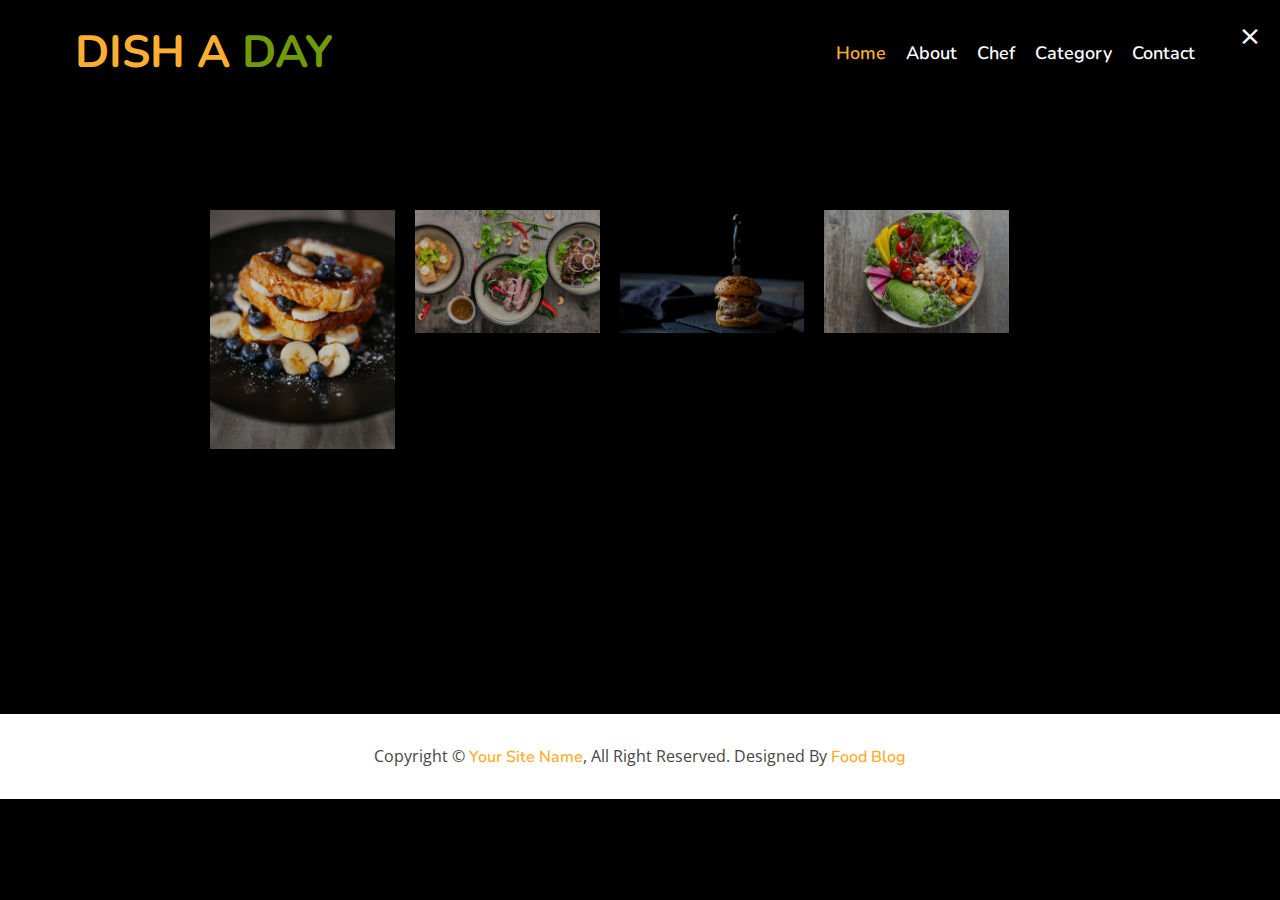
==== Cat.html @ 83edc80b "Food catagories" ====
<!DOCTYPE html>
<html lang="en">
<head>
    <meta charset="utf-8">
    <title>Dish a Day - Food blog</title>

    <link href="img/favicon.ico" rel="icon">
    <link href="https://fonts.googleapis.com/css?family=Open+Sans:300,400|Nunito:600,700" rel="stylesheet">
    <link href="https://stackpath.bootstrapcdn.com/bootstrap/4.4.1/css/bootstrap.min.css" rel="stylesheet">
    <link href="https://cdnjs.cloudflare.com/ajax/libs/font-awesome/5.10.0/css/all.min.css" rel="stylesheet">
    <link href="lib/animate/animate.min.css" rel="stylesheet">
    <link href="lib/owlcarousel/assets/owl.carousel.min.css" rel="stylesheet">
    <link href="lib/flaticon/font/flaticon.css" rel="stylesheet">
    <meta name="viewport" content="width=device-width, initial-scale=1">
    <link href="lib/tempusdominus/css/tempusdominus-bootstrap-4.min.css" rel="stylesheet" />
    <link href="css/style.css" rel="stylesheet">
    <link rel="stylesheet" href="css/Cat.css">
  
        </head>
        <body>
</head>
<body>  
    <!-- Start Bar End -->
<div class="navbar navbar-expand-lg bg-light navbar-light">
    <div class="container-fluid">
        <a href="index.html" class="navbar-brand">DISH A <span>DAY</span></a>
        <button type="button" class="navbar-toggler" data-toggle="collapse" data-target="#navbarCollapse">
            <span class="navbar-toggler-icon"></span>
        </button>

        <div class="collapse navbar-collapse justify-content-between" id="navbarCollapse">
            <div class="navbar-nav ml-auto">
                <a href="index.html" class="nav-item nav-link active">Home</a>
                <a href="about.html" class="nav-item nav-link">About</a>
                <a href="team.html" class="nav-item nav-link">Chef</a>
                <a href="category.html" class="nav-item nav-link">Category</a>
                <a href="contact.html" class="nav-item nav-link">Contact</a>
            </div>
        </div>
    </div>
</div>
<!-- Nav Bar End -->
<!-- The four columns -->
<div class="row1">
    <div class="column">
      <img src="img/1.jpg" id ="Food1" onclick="myFunction(this);">
    </div>
    <div class="column">
      <img src="img/2.jpg" id="Food2" onclick="myFunction(this);">
    </div>
    <div class="column">
      <img src="img/5.jpg" id ="Food3"onclick="myFunction(this);">
    </div>
    <div class="column">
      <img src="img/4.jpg" id="Food4" onclick="myFunction(this);">
    </div> 

  
  <div class="container">
    <span onclick="this.parentElement.style.display='none'" class="closebtn">&times;</span>
    <img id="expandedImg" >
    <div id="imgtext"> 
    </div>
  </div>

 
</div>
<div class="footer">

    <div class="copyright">
        <div class="container">
            <p>Copyright &copy; <a href="#">Your Site Name</a>, All Right Reserved.</p>
            <p>Designed By <a href="#">Food Blog</a></p>
        </div>
    </div>
</div>
<!-- Footer End -->
<script src="js/Cat.js"></script>
</body>
</html>
---- lib/flaticon/font/flaticon.css ----
/*
  	Flaticon icon font: Flaticon
  	Creation date: 19/09/2020 16:59
  	*/

@font-face {
  font-family: "Flaticon";
  src: url("./Flaticon.eot");
  src: url("./Flaticon.eot?#iefix") format("embedded-opentype"),
       url("./Flaticon.woff2") format("woff2"),
       url("./Flaticon.woff") format("woff"),
       url("./Flaticon.ttf") format("truetype"),
       url("./Flaticon.svg#Flaticon") format("svg");
  font-weight: normal;
  font-style: normal;
}

@media screen and (-webkit-min-device-pixel-ratio:0) {
  @font-face {
    font-family: "Flaticon";
    src: url("./Flaticon.svg#Flaticon") format("svg");
  }
}

[class^="flaticon-"]:before, [class*=" flaticon-"]:before,
[class^="flaticon-"]:after, [class*=" flaticon-"]:after {   
  font-family: Flaticon;
        font-size: 20px;
font-style: normal;
margin-left: 20px;
}

.flaticon-burger:before { content: "\f100"; }
.flaticon-fast-food:before { content: "\f101"; }
.flaticon-snack:before { content: "\f102"; }
.flaticon-cocktail:before { content: "\f103"; }
.flaticon-vegetable:before { content: "\f104"; }
.flaticon-meat:before { content: "\f105"; }
.flaticon-medal:before { content: "\f106"; }
.flaticon-fruits-and-vegetables:before { content: "\f107"; }
.flaticon-cooking:before { content: "\f108"; }
.flaticon-courier:before { content: "\f109"; }
---- css/style.css ----
/********* General CSS *********/
body {
    color: #757575;
    background: #ffffff;
    font-family: 'open sans', sans-serif;
}

h1,
h2,
h3,
h4,
h5,
h6 {
    color: #454545;
    font-family: 'Nunito', sans-serif;
}

a {
    font-family: 'Nunito', sans-serif;
    font-weight: 600;
    color: #fbaf32;
    transition: .3s;
}

a:hover,
a:active,
a:focus {
    color: #719a0a;
    outline: none;
    text-decoration: none;
}

.btn.custom-btn {
    padding: 12px 25px;
    font-family: 'Nunito', sans-serif;
    font-size: 16px;
    font-weight: 600;
    color: #ffffff;
    background: #fbaf32;
    border: 2px solid #fbaf32;
    border-radius: 5px;
    transition: .5s;
}

.btn.custom-btn:hover {
    color: #fbaf32;
    background: transparent;
}

.btn.custom-btn:focus,
.form-control:focus,
.custom-select:focus {
    box-shadow: none;
}

.container-fluid {
    max-width: 1366px;
}

.back-to-top {
    position: fixed;
    display: none;
    background: #fbaf32;
    width: 44px;
    height: 44px;
    text-align: center;
    line-height: 1;
    font-size: 22px;
    right: 15px;
    bottom: 15px;
    border-radius: 5px;
    transition: background 0.5s;
    z-index: 9;
}

.back-to-top i {
    color: #ffffff;
    padding-top: 10px;
}

.back-to-top:hover {
    background: #719a0a;
}

[class^="flaticon-"]:before, [class*=" flaticon-"]:before,
[class^="flaticon-"]:after, [class*=" flaticon-"]:after {
    font-size: inherit;
    margin-left: 0;
}


/*********** Nav Bar CSS **********/
.navbar {
    position: relative;
    transition: .5s;
    z-index: 999;
}

.navbar.nav-sticky {
    position: fixed;
    top: 0;
    width: 100%;
    box-shadow: 0 2px 5px rgba(0, 0, 0, .3);
}

.navbar .navbar-brand {
    margin: 0;
    color: #fbaf32;
    font-size: 45px;
    line-height: 0px;
    font-weight: 700;
    font-family: 'Nunito', sans-serif;
    transition: .5s;

}

.navbar .navbar-brand span {
    color: #719a0a;
}

.navbar .navbar-brand:hover {
    color: #fbaf32;
}

.navbar .navbar-brand:hover span {
    color: #fbaf32;
}

.navbar .navbar-brand img {
    max-width: 100%;
    max-height: 40px;
}

.navbar .dropdown-menu {
    margin-top: 0;
    border: 0;
    border-radius: 0;
    background: #f8f9fa;
}

@media (min-width: 992px) {
    .navbar {
        position: absolute;
        width: 100%;
        padding: 30px 60px;
        background: transparent !important;
        z-index: 9;
    }

    .navbar.nav-sticky {
        padding: 10px 60px;
        background: #ffffff !important;
    }

    .navbar .navbar-brand {
        color: #fbaf32;
    }

    .navbar.nav-sticky .navbar-brand {
        color: #fbaf32;
    }

    .navbar-light .navbar-nav .nav-link,
    .navbar-light .navbar-nav .nav-link:focus {
        padding: 10px 10px 8px 10px;
        font-family: 'Nunito', sans-serif;
        color: #ffffff;
        font-size: 18px;
        font-weight: 600;
    }

    .navbar-light.nav-sticky .navbar-nav .nav-link,
    .navbar-light.nav-sticky .navbar-nav .nav-link:focus {
        color: #666666;
    }

    .navbar-light .navbar-nav .nav-link:hover,
    .navbar-light .navbar-nav .nav-link.active {
        color: #fbaf32;
    }

    .navbar-light.nav-sticky .navbar-nav .nav-link:hover,
    .navbar-light.nav-sticky .navbar-nav .nav-link.active {
        color: #fbaf32;
    }
}

@media (max-width: 991.98px) {
    .navbar {
        padding: 15px;
        background: #ffffff !important;
    }

    .navbar .navbar-brand {
        color: #fbaf32;
    }

    .navbar .navbar-nav {
        margin-top: 15px;
    }

    .navbar a.nav-link {
        padding: 5px;
    }

    .navbar .dropdown-menu {
        box-shadow: none;
    }
}


/**********  CSS ***********/
.carousel {
    position: relative;
    width: 100%;
    height: 100vh;
    min-height: 400px;
    background: #ffffff;
}

.carousel .container-fluid {
    padding: 0;
}

.carousel .carousel-item {
    position: relative;
    width: 100%;
    height: 100vh;
    display: flex;
    align-items: center;
    justify-content: center;
    flex-direction: column;
}

.carousel .carousel-img {
    position: relative;
    width: 100%;
    height: 100%;
    text-align: right;
    overflow: hidden;
}

.carousel .carousel-img::after {
    position: absolute;
    content: "";
    top: 0;
    right: 0;
    bottom: 0;
    left: 0;
    background: rgba(0, 0, 0, 0.6);
    z-index: 1;
}

.carousel .carousel-img img {
    width: 100%;
    height: 100%;
    object-fit: cover;
}

.carousel .carousel-text {
    position: absolute;
    max-width: 700px;
    height: calc(100vh - 35px);
    display: flex;
    align-items: center;
    justify-content: center;
    flex-direction: column;
    z-index: 2;
}

.carousel .carousel-text h1 {
    text-align: center;
    color: #ffffff;
    font-size: 60px;
    font-weight: 700;
    margin-bottom: 30px;
}

.carousel .carousel-text h1 span {
    color: #fbaf32;
}

.carousel .carousel-text p {
    color: #ffffff;
    text-align: center;
    font-size: 20px;
    margin-bottom: 35px;
}

.carousel .carousel-btn .btn:last-child {
    margin-left: 10px;
    background: #719a0a;
    border-color: #719a0a;
}

.carousel .carousel-btn .btn:last-child:hover {
    color: #719a0a;
    background: transparent;
}

.carousel .animated {
    -webkit-animation-duration: 1s;
    animation-duration: 1s;
}

@media (max-width: 991.98px) {
    .carousel,
    .carousel .carousel-item,
    .carousel .carousel-text {
        height: calc(100vh - 105px);
    }

    .carousel .carousel-text h1 {
        font-size: 35px;
    }

    .carousel .carousel-text p {
        font-size: 16px;
    }

    .carousel .carousel-text .btn {
        padding: 12px 30px;
        font-size: 15px;
        letter-spacing: 0;
    }
}

@media (max-width: 767.98px) {
    .carousel,
    .carousel .carousel-item,
    .carousel .carousel-text {
        height: calc(100vh - 70px);
    }

    .carousel .carousel-text h1 {
        font-size: 30px;
    }

    .carousel .carousel-text .btn {
        padding: 10px 25px;
        font-size: 15px;
        letter-spacing: 0;
    }
}

@media (max-width: 575.98px) {
    .carousel .carousel-text h1 {
        font-size: 25px;
    }

    .carousel .carousel-text .btn {
        padding: 8px 20px;
        font-size: 14px;
        letter-spacing: 0;
    }
}


/******* Page Header CSS *******/
.page-header {
    position: relative;
    margin-bottom: 45px;
    padding: 150px 0 90px 0;
    text-align: center;
    background: linear-gradient(rgba(0, 0, 0, .5), rgba(0, 0, 0, .5)), url(../img/page-header.jpg);
    background-position: center;
    background-repeat: no-repeat;
    background-size: cover;
}

.page-header h2 {
    position: relative;
    color: #fbaf32;
    font-size: 60px;
    font-weight: 700;
}

.page-header a {
    position: relative;
    padding: 0 12px;
    font-size: 20px;
    text-transform: uppercase;
    color: #ffffff;
}

.page-header a:hover {
    color: #ffffff;
}

.page-header a::after {
    position: absolute;
    content: "/";
    width: 8px;
    height: 8px;
    top: -1px;
    right: -7px;
    text-align: center;
    color: #fbaf32;
}

.page-header a:last-child::after {
    display: none;
}

@media (max-width: 767.98px) {
    .page-header h2 {
        font-size: 35px;
    }

    .page-header a {
        font-size: 18px;
    }
}


/******* Section Header ********/
.section-header {
    position: relative;
    margin-bottom: 45px;
}

.section-header p {
    color: #719a0a;
    margin-bottom: 5px;
    position: relative;
    font-size: 20px;
}

.section-header h2 {
    margin: 0;
    position: relative;
    font-size: 45px;
    font-weight: 700;
}

@media (max-width: 991.98px) {
    .section-header h2 {
        font-size: 40px;
        font-weight: 600;
    }
}

@media (max-width: 767.98px) {
    .section-header h2 {
        font-size: 35px;
        font-weight: 600;
    }
}

@media (max-width: 575.98px) {
    .section-header h2 {
        font-size: 30px;
        font-weight: 600;
    }
}

.food {
    position: relative;
    width: 100%;
    padding: 90px 0 60px 0;
    margin: 45px 0;
    background: rgba(0, 0, 0, .04);
}

.food .food-item {
    position: relative;
    width: 100%;
    margin-bottom: 30px;
    padding: 50px 30px 30px;
    text-align: center;
    background: #ffffff;
    border-radius: 15px;
    box-shadow: 0 0 30px rgba(0, 0, 0, .08);
    transition: .3s;
}

.food .food-item:hover {
    box-shadow: none;
}

.food .food-item i {
    position: relative;
    display: inline-block;
    color: #fbaf32;
    font-size: 60px;
    line-height: 60px;
    margin-bottom: 20px;
    transition: .3s;
}

.food .food-item:hover i {
    color: #719a0a;
}

.food .food-item i::after {
    position: absolute;
    content: "";
    width: calc(100% + 20px);
    height: calc(100% + 20px);
    top: -20px;
    left: -15px;
    border: 3px dotted #fbaf32;
    border-right: transparent;
    border-bottom: transparent;
    border-radius: 100px;
    transition: .3s;
}

.food .food-item:hover i::after {
    border: 3px dotted #719a0a;
    border-right: transparent;
    border-bottom: transparent;
}

.food .food-item h2 {
    font-size: 30px;
    font-weight: 700;
}

.food .food-item a {
    position: relative;
    font-size: 16px;
}

.food .food-item a::after {
    position: absolute;
    content: "";
    width: 50px;
    height: 1px;
    bottom: 0;
    left: calc(50% - 25px);
    background: #fbaf32;
    transition: .3s;
}

.food .food-item a:hover::after {
    width: 100%;
    left: 0;
    background: #719a0a;
}


/*********** Team CSS **********/
.team {
    position: relative;
    width: 100%;
    padding: 45px 0 15px 0;
}

.team .team-item {
    position: relative;
    margin-bottom: 30px;
    background: #ffffff;
}

.team .team-img {
    position: relative;
    border-radius: 15px 15px 0 0;
    overflow: hidden;
}

.team .team-img img {
    position: relative;
    width: 100%;
    margin-top: 15px;
    transform: scale(1.1);
    transition: .3s;
}

.team .team-item:hover img {
    margin-top: 0;
    margin-bottom: 15px;
}

.team .team-social {
    position: absolute;
    width: 100%;
    height: 100%;
    top: 0;
    left: 0;
    display: flex;
    align-items: center;
    justify-content: center;
    transition: .5s;
}

.team .team-social a {
    position: relative;
    margin: 0 3px;
    margin-top: 100px;
    width: 40px;
    height: 40px;
    display: flex;
    align-items: center;
    justify-content: center;
    border-radius: 40px;
    font-size: 16px;
    color: #ffffff;
    background: #fbaf32;
    opacity: 0;
}

.team .team-social a:hover {
    color: #ffffff;
    background: #719a0a;
}

.team .team-item:hover .team-social {
    background: rgba(256, 256, 256, .5);
}

.team .team-item:hover .team-social a:first-child {
    opacity: 1;
    margin-top: 0;
    transition: .3s 0s;
}

.team .team-item:hover .team-social a:nth-child(2) {
    opacity: 1;
    margin-top: 0;
    transition: .3s .1s;
}

.team .team-item:hover .team-social a:nth-child(3) {
    opacity: 1;
    margin-top: 0;
    transition: .3s .2s;
}

.team .team-item:hover .team-social a:nth-child(4) {
    opacity: 1;
    margin-top: 0;
    transition: .3s .3s;
}

.team .team-text {
    position: relative;
    padding: 25px 15px;
    text-align: center;
    background: #ffffff;
    border: 1px solid rgba(0, 0, 0, .07);
    border-top: none;
    border-radius: 0 0 15px 15px;
}

.team .team-text h2 {
    font-size: 22px;
    font-weight: 700;
}

.team .team-text p {
    margin: 0;
    font-size: 16px;
}


/*********** Blog CSS **********/
.blog {
    position: relative;
    width: 100%;
    padding: 45px 0 0 0;
}

.blog .blog-item {
    position: relative;
}

.blog .blog-img {
    position: relative;
    width: 100%;
    border-radius: 15px;
    overflow: hidden;
    z-index: 1;
}

.blog .blog-img img {
    width: 100%;
}

.blog .blog-content {
    position: relative;
    width: calc(100% - 60px);
    top: -60px;
    left: 30px;
    padding: 25px 30px 30px 30px;
    background: #ffffff;
    box-shadow: 0 0 30px rgba(0, 0, 0, .08);
    border-radius: 15px;
    z-index: 2;
}

.blog .blog-content h2.blog-title {
    font-size: 22px;
    font-weight: 700;
}

.blog .blog-meta {
    position: relative;
    display: flex;
    flex-wrap: wrap;
    margin-bottom: 15px;
}

.blog .blog-meta p {
    margin: 0 10px 0 0;
    font-size: 14px;
    color: #999999;
}

.blog .blog-meta i {
    color: #fbaf32;
    margin-right: 5px;
}

.blog .blog-meta p:last-child {
    margin: 0;
}

.blog .blog-text {
    position: relative;
}

.blog .blog-text p {
    margin-bottom: 10px;
}

.blog .blog-item a.btn {
    margin-top: 10px;
    padding: 5px 15px;
}

.blog .pagination .page-link {
    color: #fbaf32;
    border-radius: 5px;
    border-color: #fbaf32;
    margin: 0 2px;
}

.blog .pagination .page-link:hover,
.blog .pagination .page-item.active .page-link {
    color: #ffffff;
    background: #fbaf32;
}

.blog .pagination .disabled .page-link {
    color: #999999;
}

@media(max-width: 575.98px){
    .blog .blog-meta p {
        flex: 50%;
        font-size: 13px;
        margin: 0 0 5px 0;
    }
}





/********* Contact CSS *********/

.contact {
    position: relative;
    width: 100%;
    padding: 45px 0 15px 0;
}

.contact .contact-information {
    min-height: 150px;
    margin: 0 0 30px 0;
    padding: 30px 15px 0 15px;
    background: rgba(0, 0, 0, .04);
}

.contact .contact-info {
    position: relative;
    display: flex;
    align-items: center;
    margin-bottom: 30px;
}

.contact .contact-icon {
    position: relative;
    width: 50px;
    height: 50px;
    display: flex;
    align-items: center;
    justify-content: center;
    background: #fbaf32;
    border-radius: 50px;
}

.contact .contact-icon i {
    font-size: 18px;
    color: #ffffff;
}

.contact .contact-text {
    position: relative;
    width: calc(100% - 50px);
    display: flex;
    flex-direction: column;
    padding-left: 15px;
}

.contact .contact-text h3 {
    font-size: 18px;
    font-weight: 700;
    color: #719a0a;
}

.contact .contact-text p {
    margin: 0;
    font-size: 16px;
    color: #454545;
}

.contact .contact-social a {
    margin-right: 10px;
    font-size: 18px;
    color: #fbaf32;
}

.contact .contact-social a:hover {
    color: #719a0a;
}

.contact .contact-form iframe {
    width: 100%;
    height: 380px;
    border-radius: 15px;
    margin-bottom: 25px;
}

.contact .contact-form input {
    padding: 15px;
    background: none;
    border-radius: 5px;
    border: 1px solid rgba(0, 0, 0, .1);
}

.contact .contact-form textarea {
    height: 150px;
    padding: 8px 15px;
    background: none;
    border-radius: 5px;
    border: 1px solid rgba(0, 0, 0, .1);
}

.contact .help-block ul {
    margin: 0;
    padding: 0;
    list-style-type: none;
}


.footer {
    position: relative;
    margin-top: 45px;
    padding-top: 90px;
    background: rgba(0, 0, 0, .04);
}

.footer .footer-contact,
.footer .footer-link,
.footer .footer-newsletter {
    position: relative;
    margin-bottom: 45px;
    color: #454545;
}


.footer .copyright {
    position: relative;
    width: 100%;
    padding: 30px 0;
    text-align: center;
    background: #ffffff;
}

.footer .copyright p {
    margin: 0;
    display: inline-block;
    color: #454545;
}

.footer .copyright p a {
    color: #fbaf32;
}

.footer .copyright p a:hover {
    color: #719a0a;
}
---- css/Cat.css ----
body 
{
    background-color: black;
    box-sizing: border-box;
   
}
.row 
{
    margin-top: 200px;
}

  
  /* Style the images inside the grid */
  .column img {
    opacity: 0.8; 
    cursor: pointer; 
  }
  
  .column img:hover {
    opacity: 1;
  }
  
  
  /* Closable button inside the expanded image */
  .closebtn {
    position: absolute;
    top: 10px;
    right: 20px;
    color: white;
    font-size: 35px;
    cursor: pointer;
  }
#img
{
    height: 450px;
    width: 600px;
     
}

.column img:hover {opacity: 0.7;}

#Food1,#Food2,#Food3,#Food4,#Food5
{
    margin: 200px;
    width: 100%;
  
}
.column {
  float:left;
    width:16%;
    padding: 10px;
 
  }
 
  #imgtext
  {
      background-color: white;
      color: #000;
      margin: 15px;
      line-height: 1.5;
      margin-left: 70px;
      font-size: medium;
      width:75%;
      height: 50%;
      display:inline-block;
    
  }
  h1 
  {
      color:#fbaf32
  }
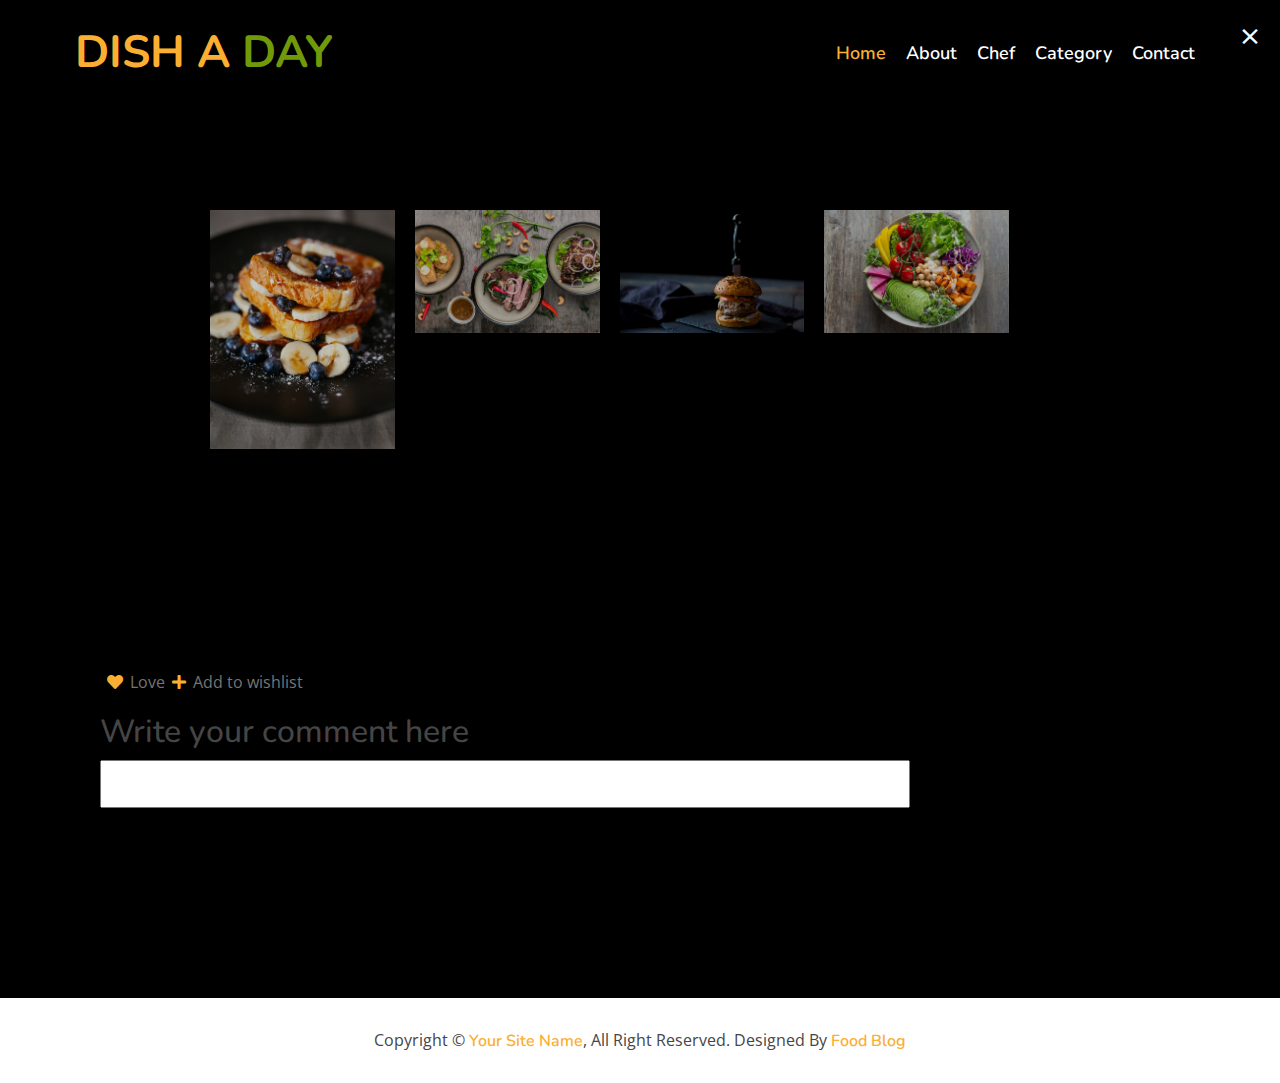
==== commit e771e588: "commit" ====
--- a/Cat.html
+++ b/Cat.html
@@ -62,8 +62,16 @@
     <div id="imgtext"> 
     </div>
   </div>
+  <div class="comment">
+    <div id ="icon"> 
+    <p><i class="fas fa-heart"></i>Love</p> 
+    <p><i class="fa fa-plus" aria-hidden="true"></i>Add to wishlist</p>
+  </div>
+    <h2>Write your comment here </h2>
+    <input type="textarea">
+ 
+  </div>
 
- 
 </div>
 <div class="footer">
 
--- a/css/Cat.css
+++ b/css/Cat.css
@@ -1,3 +1,8 @@
+*{
+  margin: 0;
+  padding: 0;
+}
+
 body 
 {
     background-color: black;
@@ -60,13 +65,34 @@
       line-height: 1.5;
       margin-left: 70px;
       font-size: medium;
-      width:75%;
-      height: 50%;
+      width:40%;
+      height: 45%;
       display:inline-block;
+      margin-top: -190px;
+      border-radius: 2px;   
     
   }
-  h1 
+  .comment 
   {
-      color:#fbaf32
+    margin: 100px;
   }
+  input
+  {
+    width:75%;
+    padding:10px;
+    outline: none;
+    display: flex;
+    justify-self: start;
+    
+  }
+  .fa-heart,.fa-plus
+  {
+color:#fbaf32;
+margin:7px;
+  }
+#icon 
+{
+  display: flex;
 
+}
+
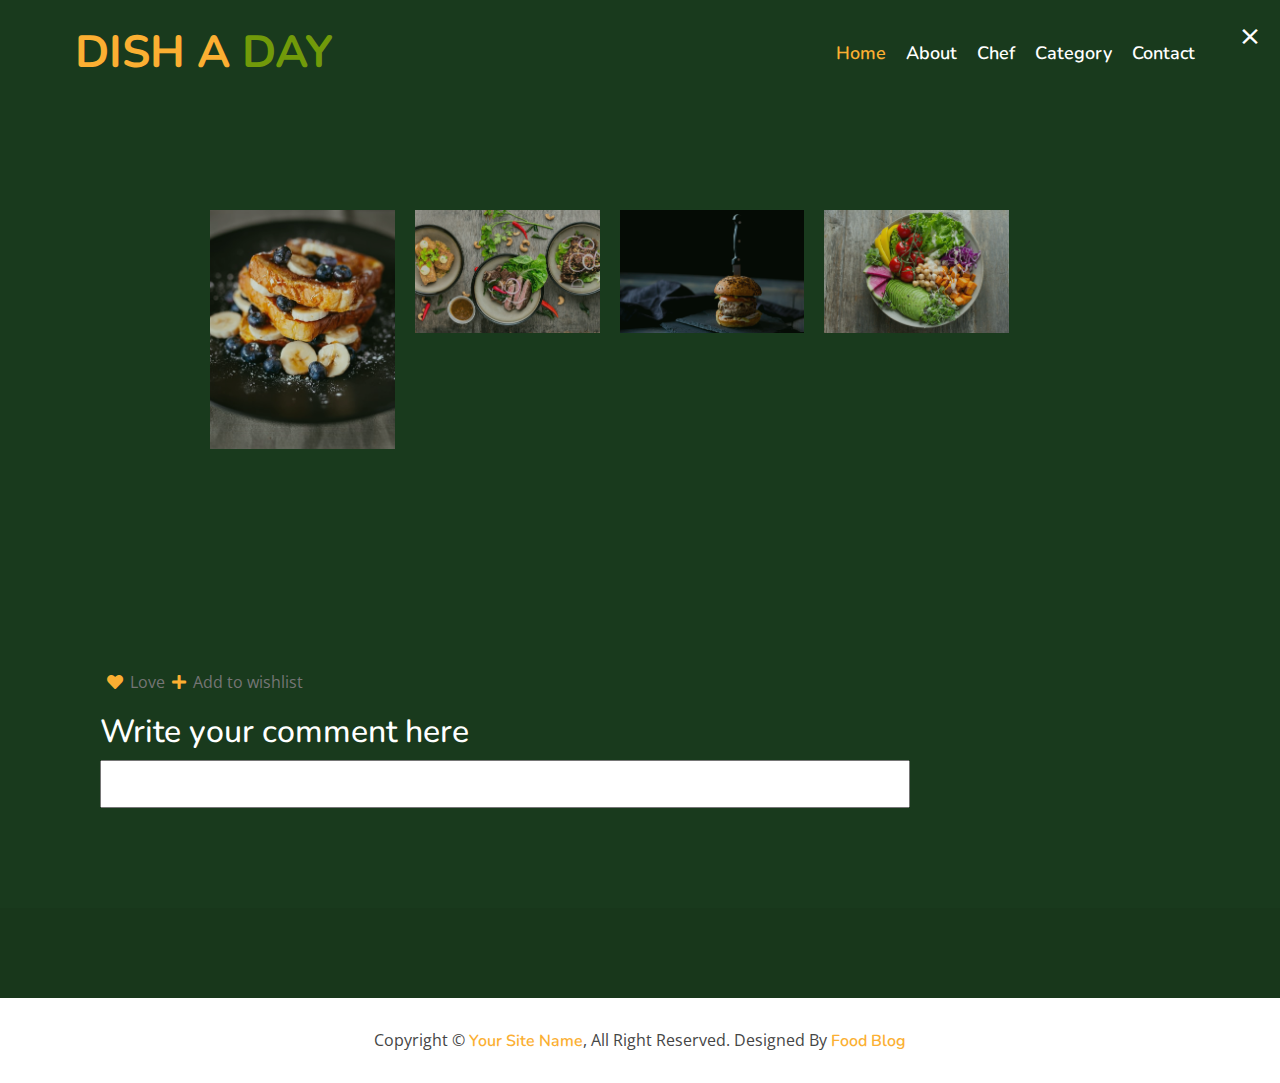
==== commit cfd54ae9: "editing" ====
--- a/Cat.html
+++ b/Cat.html
@@ -31,10 +31,10 @@
         <div class="collapse navbar-collapse justify-content-between" id="navbarCollapse">
             <div class="navbar-nav ml-auto">
                 <a href="index.html" class="nav-item nav-link active">Home</a>
-                <a href="about.html" class="nav-item nav-link">About</a>
-                <a href="team.html" class="nav-item nav-link">Chef</a>
-                <a href="category.html" class="nav-item nav-link">Category</a>
-                <a href="contact.html" class="nav-item nav-link">Contact</a>
+                <a href="#" class="nav-item nav-link">About</a>
+                <a href="#" class="nav-item nav-link">Chef</a>
+                <a href="Catagroies.html" class="nav-item nav-link">Category</a>
+                <a href="#" class="nav-item nav-link">Contact</a>
             </div>
         </div>
     </div>
@@ -67,7 +67,7 @@
     <p><i class="fas fa-heart"></i>Love</p> 
     <p><i class="fa fa-plus" aria-hidden="true"></i>Add to wishlist</p>
   </div>
-    <h2>Write your comment here </h2>
+    <h2 id ="h2-comment">Write your comment here </h2>
     <input type="textarea">
  
   </div>
--- a/css/style.css
+++ b/css/style.css
@@ -207,7 +207,13 @@
         box-shadow: none;
     }
 }
-
+.btn
+{
+ 
+padding:20px;
+margin-top: -12px;  
+
+}
 
 /**********  CSS ***********/
 .carousel {
--- a/css/Cat.css
+++ b/css/Cat.css
@@ -5,7 +5,8 @@
 
 body 
 {
-    background-color: black;
+    background-color:#193a1d
+    ;
     box-sizing: border-box;
    
 }
@@ -96,3 +97,7 @@
 
 }
 
+#h2-comment 
+{
+  color:white;
+}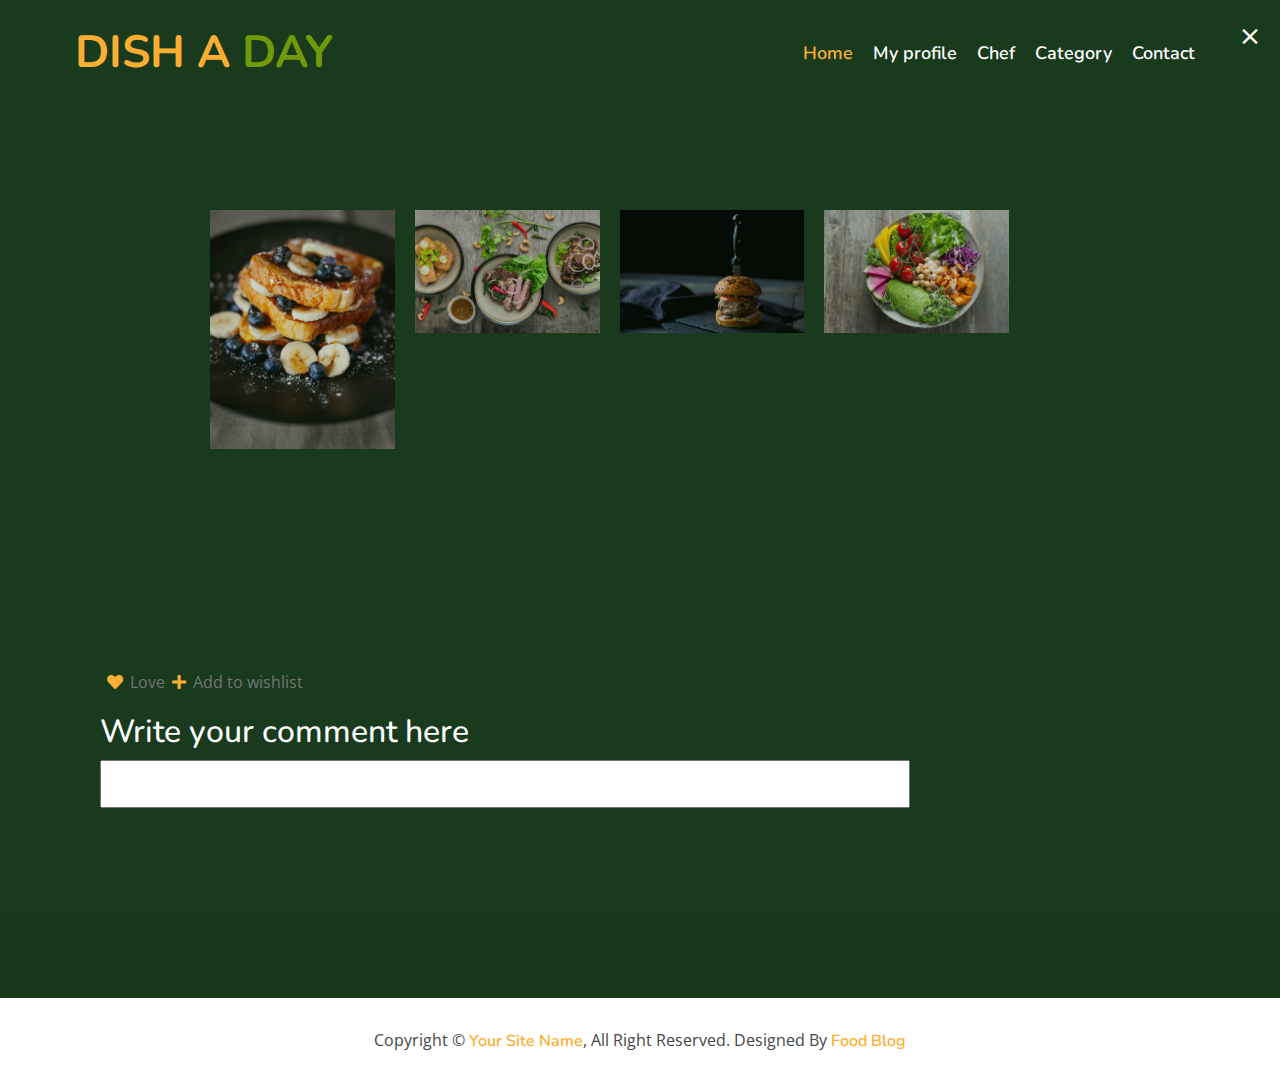
==== commit 5d9bf060: "profile" ====
--- a/Cat.html
+++ b/Cat.html
@@ -31,7 +31,7 @@
         <div class="collapse navbar-collapse justify-content-between" id="navbarCollapse">
             <div class="navbar-nav ml-auto">
                 <a href="index.html" class="nav-item nav-link active">Home</a>
-                <a href="#" class="nav-item nav-link">About</a>
+                <a href="profile.html" class="nav-item nav-link">My profile</a>
                 <a href="#" class="nav-item nav-link">Chef</a>
                 <a href="Catagroies.html" class="nav-item nav-link">Category</a>
                 <a href="#" class="nav-item nav-link">Contact</a>
